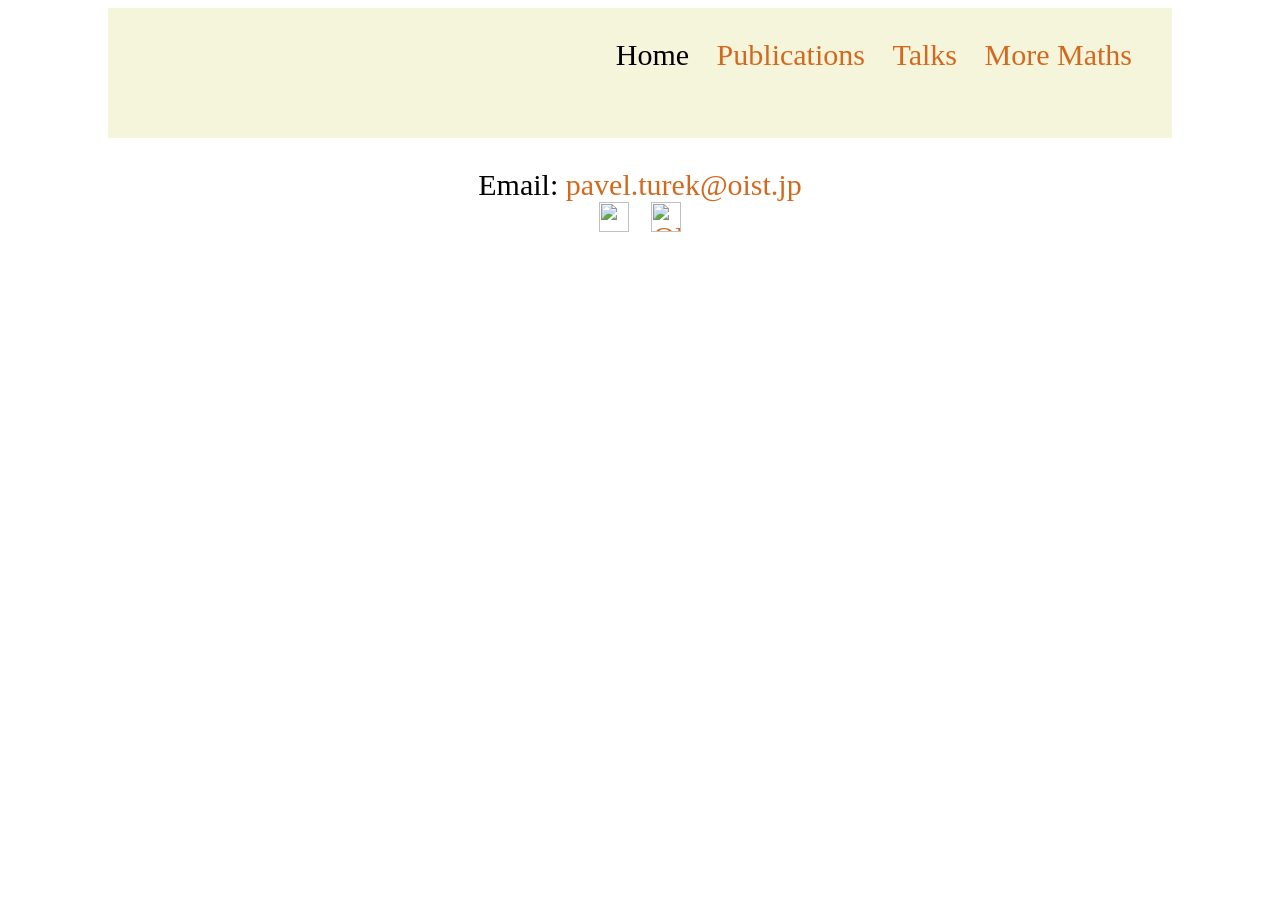
==== index.html @ b81c1799 "FooterTest" ====
<html>
<head>
    <link rel="stylesheet" href="Design.css">
</head>

<body>
    <header>
    <a href="" class="pages" style="color: black"> Home </a>
    <a href="Pages/Publications.html" class="pages"> Publications </a>
    <a href="Pages/Talks.html" class="pages"> Talks </a>
    <a href="Pages/MoreMaths.html" class="pages"> More Maths </a>
    </header>

    <footer>
        Email: <a href="mailto:pavel.turek@oist.jp">pavel.turek@oist.jp</a><br>
        <a href="https://scholar.google.com/citations?hl=en&user=Lr715s0AAAAJ"> <img height="30px" width="30px" src="https://upload.wikimedia.org/wikipedia/commons/c/c7/Google_Scholar_logo.svg?utm_source=commons.wikimedia.org&utm_campaign=index&utm_content=original"> </a>
            <a
    id="cy-effective-orcid-url"
     href="https://orcid.org/0000-0002-6190-0745"
     target="orcid.widget"
     rel="me noopener noreferrer"
     style="vertical-align: top">
     <img
        src="https://orcid.org/sites/default/files/images/orcid_16x16.png"
        style="width: 30px; margin-inline-start: 0.5em"
        alt="ORCID iD icon"/>
    </a>
    </footer>
</body>
</html>
---- Design.css ----
a:link {color: chocolate;}
a:visited {color: chocolate;}
a:hover {color: fuchsia;}
a:active {color: black;}

a {text-decoration:none;}

header {background-color:beige;
        height: 70px;
        text-align:right;
        padding: 30px;
        margin-left: 100px;
        margin-right: 100px;
        font-size: 30px;}

footer {height: 70px;
        text-align:center;
        padding: 30px;
        font-size: 30px;}

.pages {margin:10px}
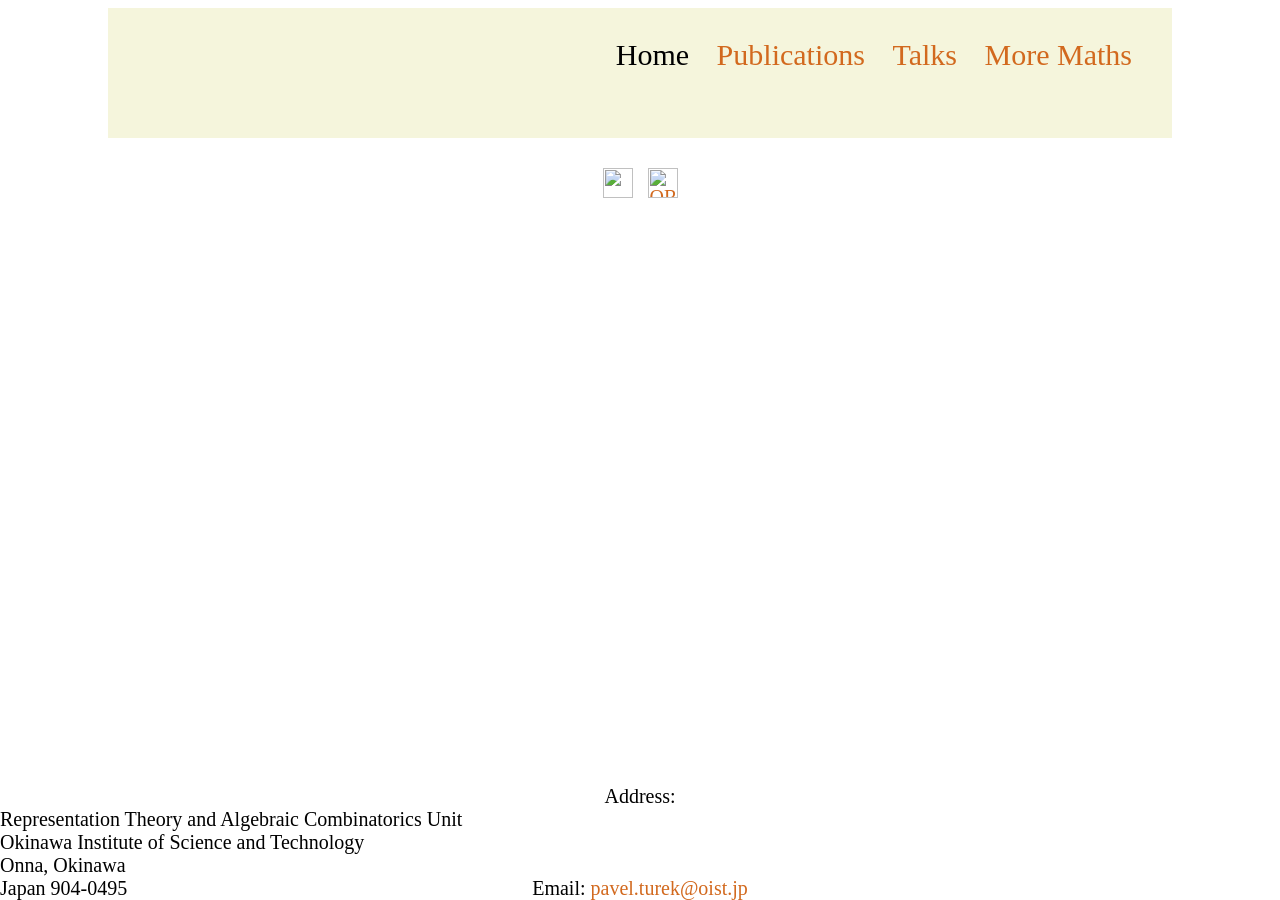
==== commit 6f233b4b: "Addresses" ====
--- a/index.html
+++ b/index.html
@@ -12,7 +12,9 @@
     </header>
 
     <footer>
-        Email: <a href="mailto:pavel.turek@oist.jp">pavel.turek@oist.jp</a><br>
+        <div style="position: absolute; bottom: 0; left: 0; width: 100%; text-align: center;">
+        Email: <a href="mailto:pavel.turek@oist.jp">pavel.turek@oist.jp</a>
+        </div>
         <a href="https://scholar.google.com/citations?hl=en&user=Lr715s0AAAAJ"> <img height="30px" width="30px" src="https://upload.wikimedia.org/wikipedia/commons/c/c7/Google_Scholar_logo.svg?utm_source=commons.wikimedia.org&utm_campaign=index&utm_content=original"> </a>
             <a
     id="cy-effective-orcid-url"
@@ -25,6 +27,16 @@
         style="width: 30px; margin-inline-start: 0.5em"
         alt="ORCID iD icon"/>
     </a>
+    <div style="position: absolute; bottom: 0; right: 0; width: 100%;">
+    Address:
+    <div style="text-align: left;">
+        Representation Theory and Algebraic Combinatorics Unit<br>
+        Okinawa Institute of Science and Technology<br>
+        Onna, Okinawa<br>
+        Japan 904-0495
+    </div>
+    </div>
+
     </footer>
 </body>
 </html>
--- a/Design.css
+++ b/Design.css
@@ -16,6 +16,6 @@
 footer {height: 70px;
         text-align:center;
         padding: 30px;
-        font-size: 30px;}
+        font-size: 20px;}
 
 .pages {margin:10px}
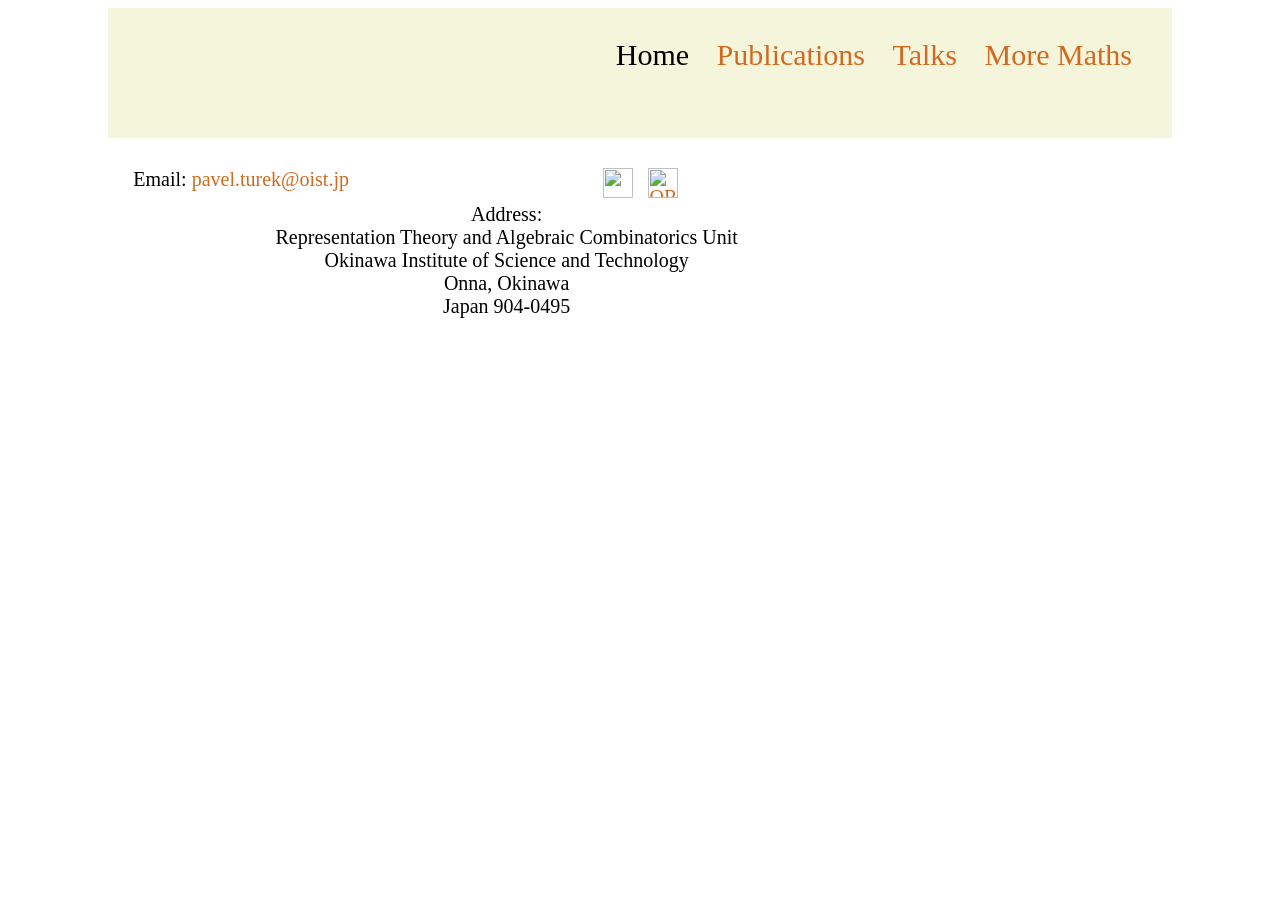
==== commit 10dd0866: "FooterPosititons" ====
--- a/index.html
+++ b/index.html
@@ -12,7 +12,7 @@
     </header>
 
     <footer>
-        <div style="position: absolute; bottom: 0; left: 0; width: 100%; text-align: center;">
+        <div style="position: absolute; left: 100pt; width: 100%; text-align: left;">
         Email: <a href="mailto:pavel.turek@oist.jp">pavel.turek@oist.jp</a>
         </div>
         <a href="https://scholar.google.com/citations?hl=en&user=Lr715s0AAAAJ"> <img height="30px" width="30px" src="https://upload.wikimedia.org/wikipedia/commons/c/c7/Google_Scholar_logo.svg?utm_source=commons.wikimedia.org&utm_campaign=index&utm_content=original"> </a>
@@ -27,9 +27,9 @@
         style="width: 30px; margin-inline-start: 0.5em"
         alt="ORCID iD icon"/>
     </a>
-    <div style="position: absolute; bottom: 0; right: 0; width: 100%;">
+    <div style="position: absolute; right: 100pt; width: 100%;">
     Address:
-    <div style="text-align: left;">
+    <div>
         Representation Theory and Algebraic Combinatorics Unit<br>
         Okinawa Institute of Science and Technology<br>
         Onna, Okinawa<br>
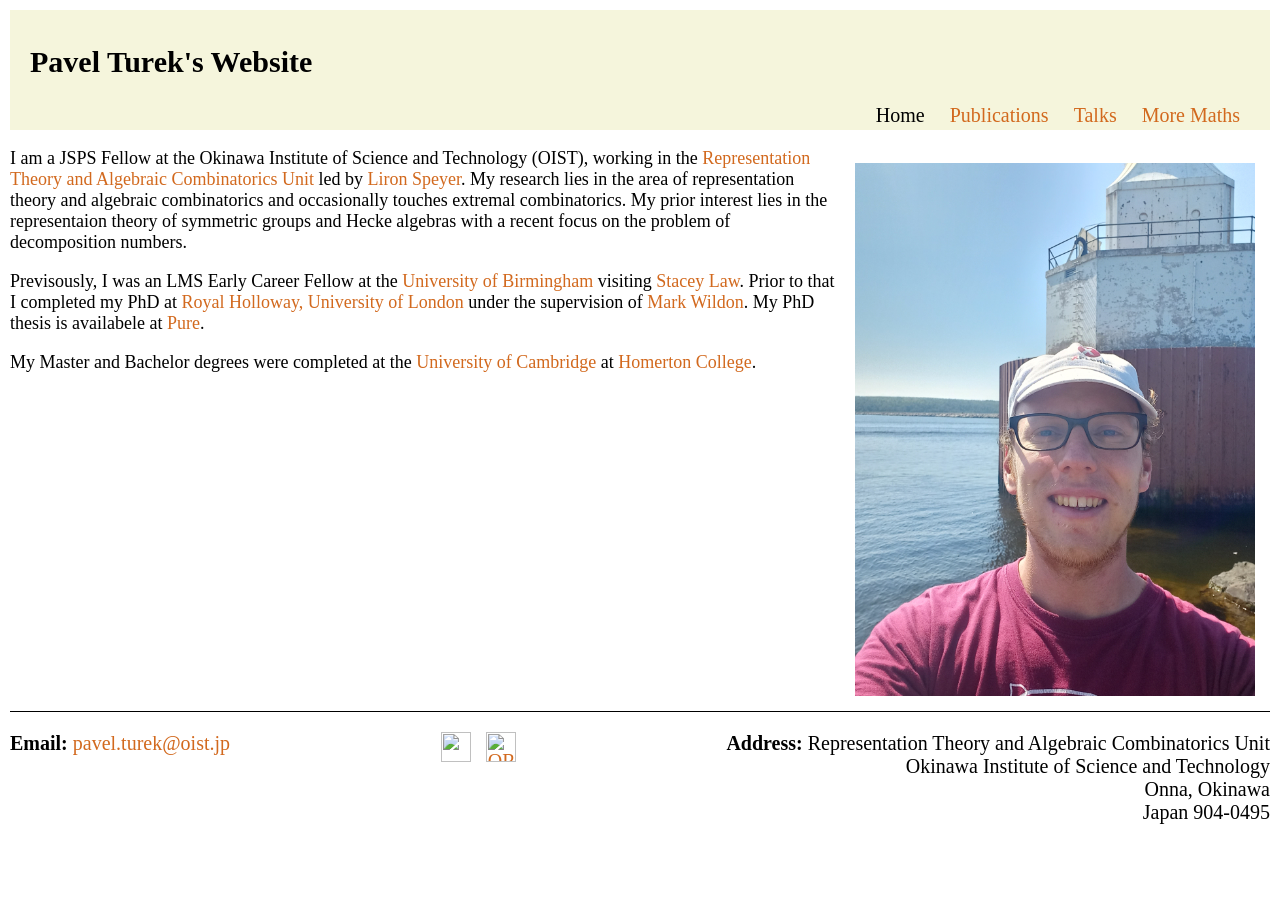
==== commit d3dc9886: "FunctionalVersion" ====
--- a/index.html
+++ b/index.html
@@ -5,18 +5,35 @@
 
 <body>
     <header>
+    <h2 style="text-align: left; font-size: 30px;">Pavel Turek's Website</h2>
     <a href="" class="pages" style="color: black"> Home </a>
     <a href="Pages/Publications.html" class="pages"> Publications </a>
     <a href="Pages/Talks.html" class="pages"> Talks </a>
     <a href="Pages/MoreMaths.html" class="pages"> More Maths </a>
     </header>
 
+    <div class="main">
+        <img src="Images/Michigan24.jpg" class="bigpic" width="400px" height="auto">
+        <p>
+            I am a JSPS Fellow at the Okinawa Institute of Science and Technology (OIST), working in the <a href="https://www.oist.jp/research/research-units/representations">Representation Theory and Algebraic Combinatorics Unit </a> led by <a href="https://www.oist.jp/en/people/liron-speyer">Liron Speyer</a>.
+        My research lies in the area of representation theory and algebraic combinatorics and occasionally touches extremal combinatorics. My prior interest lies in the representaion theory of symmetric groups and Hecke algebras with a recent focus on the problem of decomposition numbers.
+        </p>
+        <p>
+            Previsously, I was an LMS Early Career Fellow at the <a href="https://www.birmingham.ac.uk/about/college-of-engineering-and-physical-sciences/mathematics">University of Birmingham</a> visiting <a href="https://sites.google.com/view/staceylawmaths/">Stacey Law</a>.
+            Prior to that I completed my PhD at <a href="https://pure.royalholloway.ac.uk/en/organisations/mathematics/">Royal Holloway, University of London</a> under the supervision of <a href="https://www.ma.rhul.ac.uk/~uvah099/index.html">Mark Wildon</a>. My PhD thesis is availabele at <a href="https://pure.royalholloway.ac.uk/ws/portalfiles/portal/68021649/ThesisPure.pdf">Pure</a>.
+        </p>
+        <p>
+            My Master and Bachelor degrees were completed at the <a href="https://www.dpmms.cam.ac.uk/">University of Cambridge</a> at <a href="https://www.homerton.cam.ac.uk/">Homerton College</a>.
+        </p>
+    </div>
+
     <footer>
-        <div style="position: absolute; left: 100pt; width: 100%; text-align: left;">
-        Email: <a href="mailto:pavel.turek@oist.jp">pavel.turek@oist.jp</a>
-        </div>
+        <span style="text-align: left;">
+        <b>Email:</b> <a href="mailto:pavel.turek@oist.jp">pavel.turek@oist.jp</a>
+        </span>
+        <span style="text-align: center;">
         <a href="https://scholar.google.com/citations?hl=en&user=Lr715s0AAAAJ"> <img height="30px" width="30px" src="https://upload.wikimedia.org/wikipedia/commons/c/c7/Google_Scholar_logo.svg?utm_source=commons.wikimedia.org&utm_campaign=index&utm_content=original"> </a>
-            <a
+        <a
     id="cy-effective-orcid-url"
      href="https://orcid.org/0000-0002-6190-0745"
      target="orcid.widget"
@@ -27,16 +44,14 @@
         style="width: 30px; margin-inline-start: 0.5em"
         alt="ORCID iD icon"/>
     </a>
-    <div style="position: absolute; right: 100pt; width: 100%;">
-    Address:
-    <div>
+    </span>
+    <span style="text-align: right;">
+    <b>Address: </b>
         Representation Theory and Algebraic Combinatorics Unit<br>
         Okinawa Institute of Science and Technology<br>
         Onna, Okinawa<br>
         Japan 904-0495
-    </div>
-    </div>
-
+    </span>
     </footer>
 </body>
 </html>
--- a/Design.css
+++ b/Design.css
@@ -1,21 +1,37 @@
-a:link {color: chocolate;}
-a:visited {color: chocolate;}
+a {color: chocolate;}
 a:hover {color: fuchsia;}
-a:active {color: black;}
-
 a {text-decoration:none;}
 
+body {max-width: 1500px;
+      min-width: 900px;
+      margin: auto;}
+
 header {background-color:beige;
-        height: 70px;
+        height: 100px;
         text-align:right;
-        padding: 30px;
-        margin-left: 100px;
-        margin-right: 100px;
-        font-size: 30px;}
+        padding-left: 20px;
+        padding-top: 10px;
+        padding-right: 20px;
+        padding-bottom: 10px;
+        font-size: 20px;
+        margin: 10px;}
 
-footer {height: 70px;
-        text-align:center;
-        padding: 30px;
-        font-size: 20px;}
+footer {height: 80px;
+        padding: 0px;
+        font-size: 20px;
+        clear: both;
+        display: flex;
+        justify-content: space-between;
+        margin: 10px;
+        border-top: 1px black solid;
+        padding-top: 20px;
+        }
 
-.pages {margin:10px}
+.main {font-size: 18px;
+        margin:10px;}
+
+.pages {margin: 10px;}
+
+.bigpic {float: right;
+        margin: 15px;}
+
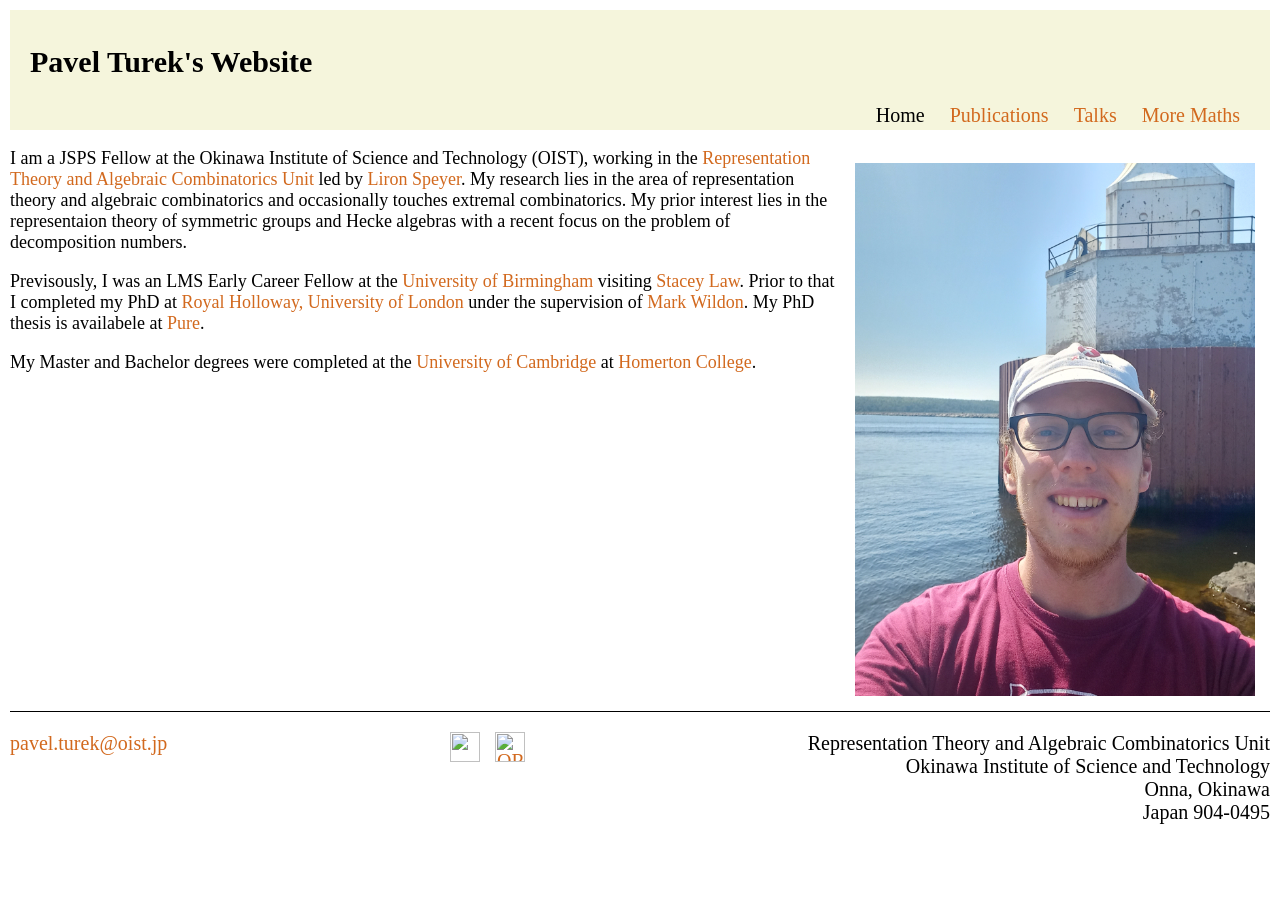
==== commit 42ce5cb2: "MobileFIx" ====
--- a/index.html
+++ b/index.html
@@ -29,7 +29,7 @@
 
     <footer>
         <span style="text-align: left;">
-        <b>Email:</b> <a href="mailto:pavel.turek@oist.jp">pavel.turek@oist.jp</a>
+        <a href="mailto:pavel.turek@oist.jp">pavel.turek@oist.jp</a>
         </span>
         <span style="text-align: center;">
         <a href="https://scholar.google.com/citations?hl=en&user=Lr715s0AAAAJ"> <img height="30px" width="30px" src="https://upload.wikimedia.org/wikipedia/commons/c/c7/Google_Scholar_logo.svg?utm_source=commons.wikimedia.org&utm_campaign=index&utm_content=original"> </a>
@@ -46,7 +46,6 @@
     </a>
     </span>
     <span style="text-align: right;">
-    <b>Address: </b>
         Representation Theory and Algebraic Combinatorics Unit<br>
         Okinawa Institute of Science and Technology<br>
         Onna, Okinawa<br>
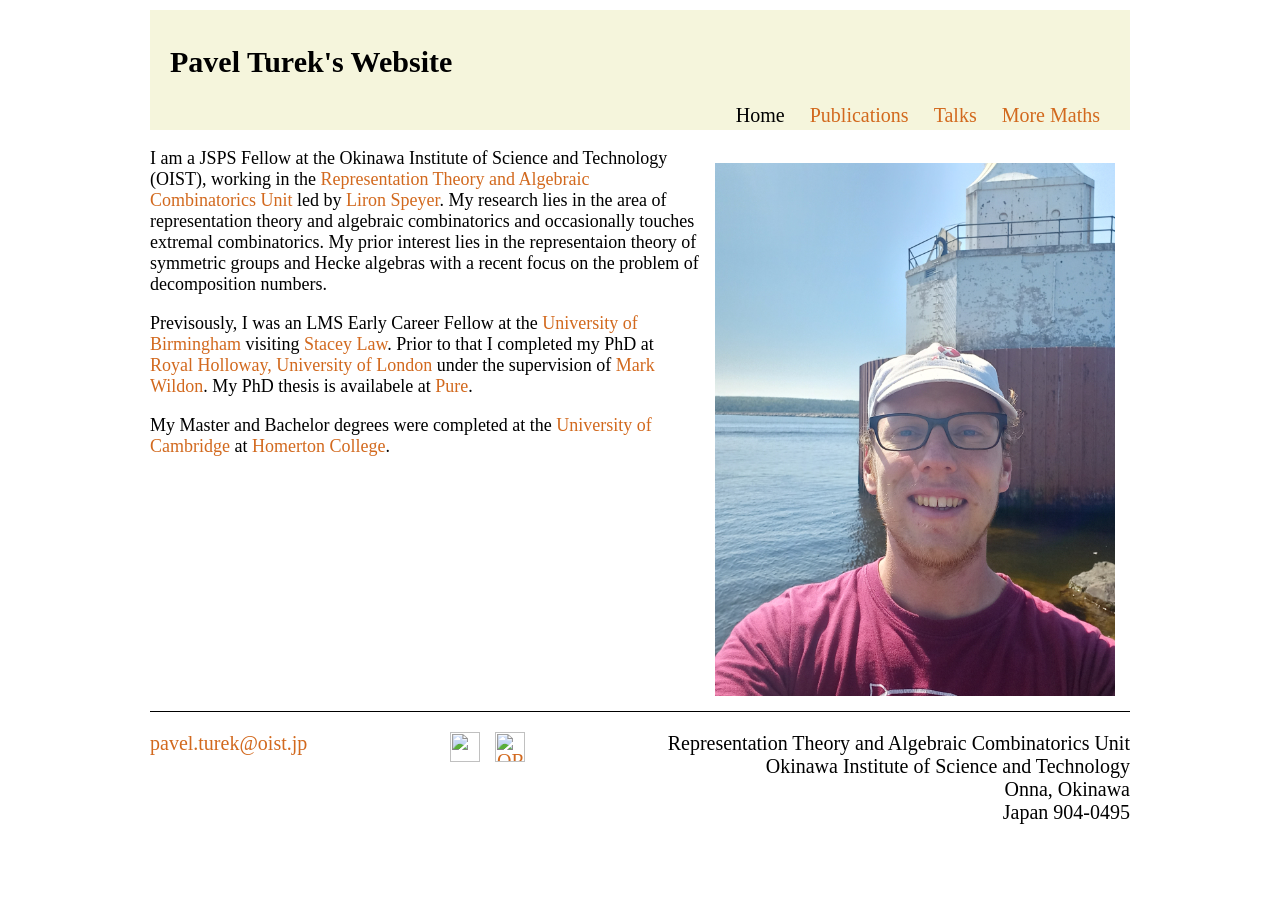
==== commit 20e5e83c: "Talks" ====
--- a/index.html
+++ b/index.html
@@ -1,5 +1,6 @@
 <html>
 <head>
+    <title>Pavel Turek's Website</title>
     <link rel="stylesheet" href="Design.css">
 </head>
 
--- a/Design.css
+++ b/Design.css
@@ -2,8 +2,8 @@
 a:hover {color: fuchsia;}
 a {text-decoration:none;}
 
-body {max-width: 1500px;
-      min-width: 900px;
+body {max-width: 1000px;
+      min-width: 750px;
       margin: auto;}
 
 header {background-color:beige;
@@ -30,8 +30,12 @@
 .main {font-size: 18px;
         margin:10px;}
 
+.talks {font-size: 14px;
+        margin:10px;}
+
 .pages {margin: 10px;}
 
 .bigpic {float: right;
         margin: 15px;}
 
+.sublist {list-style-type: circle;}
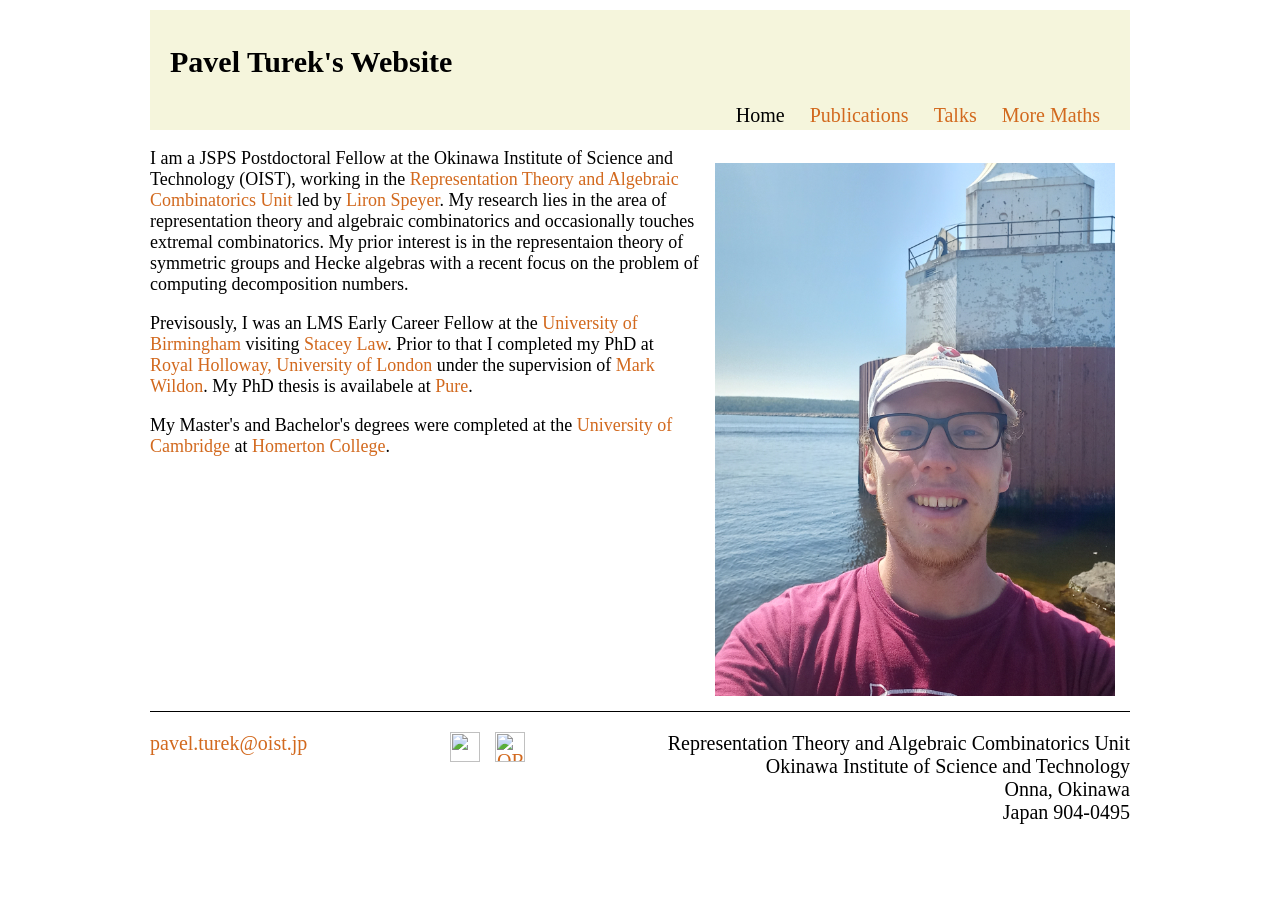
==== commit 8a1c118f: "MoreMathsPage" ====
--- a/index.html
+++ b/index.html
@@ -16,15 +16,15 @@
     <div class="main">
         <img src="Images/Michigan24.jpg" class="bigpic" width="400px" height="auto">
         <p>
-            I am a JSPS Fellow at the Okinawa Institute of Science and Technology (OIST), working in the <a href="https://www.oist.jp/research/research-units/representations">Representation Theory and Algebraic Combinatorics Unit </a> led by <a href="https://www.oist.jp/en/people/liron-speyer">Liron Speyer</a>.
-        My research lies in the area of representation theory and algebraic combinatorics and occasionally touches extremal combinatorics. My prior interest lies in the representaion theory of symmetric groups and Hecke algebras with a recent focus on the problem of decomposition numbers.
+            I am a JSPS Postdoctoral Fellow at the Okinawa Institute of Science and Technology (OIST), working in the <a href="https://www.oist.jp/research/research-units/representations">Representation Theory and Algebraic Combinatorics Unit </a> led by <a href="https://www.oist.jp/research/research-units/representations/liron-speyer">Liron Speyer</a>.
+        My research lies in the area of representation theory and algebraic combinatorics and occasionally touches extremal combinatorics. My prior interest is in the representaion theory of symmetric groups and Hecke algebras with a recent focus on the problem of computing decomposition numbers.
         </p>
         <p>
             Previsously, I was an LMS Early Career Fellow at the <a href="https://www.birmingham.ac.uk/about/college-of-engineering-and-physical-sciences/mathematics">University of Birmingham</a> visiting <a href="https://sites.google.com/view/staceylawmaths/">Stacey Law</a>.
             Prior to that I completed my PhD at <a href="https://pure.royalholloway.ac.uk/en/organisations/mathematics/">Royal Holloway, University of London</a> under the supervision of <a href="https://www.ma.rhul.ac.uk/~uvah099/index.html">Mark Wildon</a>. My PhD thesis is availabele at <a href="https://pure.royalholloway.ac.uk/ws/portalfiles/portal/68021649/ThesisPure.pdf">Pure</a>.
         </p>
         <p>
-            My Master and Bachelor degrees were completed at the <a href="https://www.dpmms.cam.ac.uk/">University of Cambridge</a> at <a href="https://www.homerton.cam.ac.uk/">Homerton College</a>.
+            My Master's and Bachelor's degrees were completed at the <a href="https://www.dpmms.cam.ac.uk/">University of Cambridge</a> at <a href="https://www.homerton.cam.ac.uk/">Homerton College</a>.
         </p>
     </div>
 
--- a/Design.css
+++ b/Design.css
@@ -38,4 +38,8 @@
 .bigpic {float: right;
         margin: 15px;}
 
+.smallpic {float: left;
+        margin: 5px;
+        vertical-align: top;}
+
 .sublist {list-style-type: circle;}
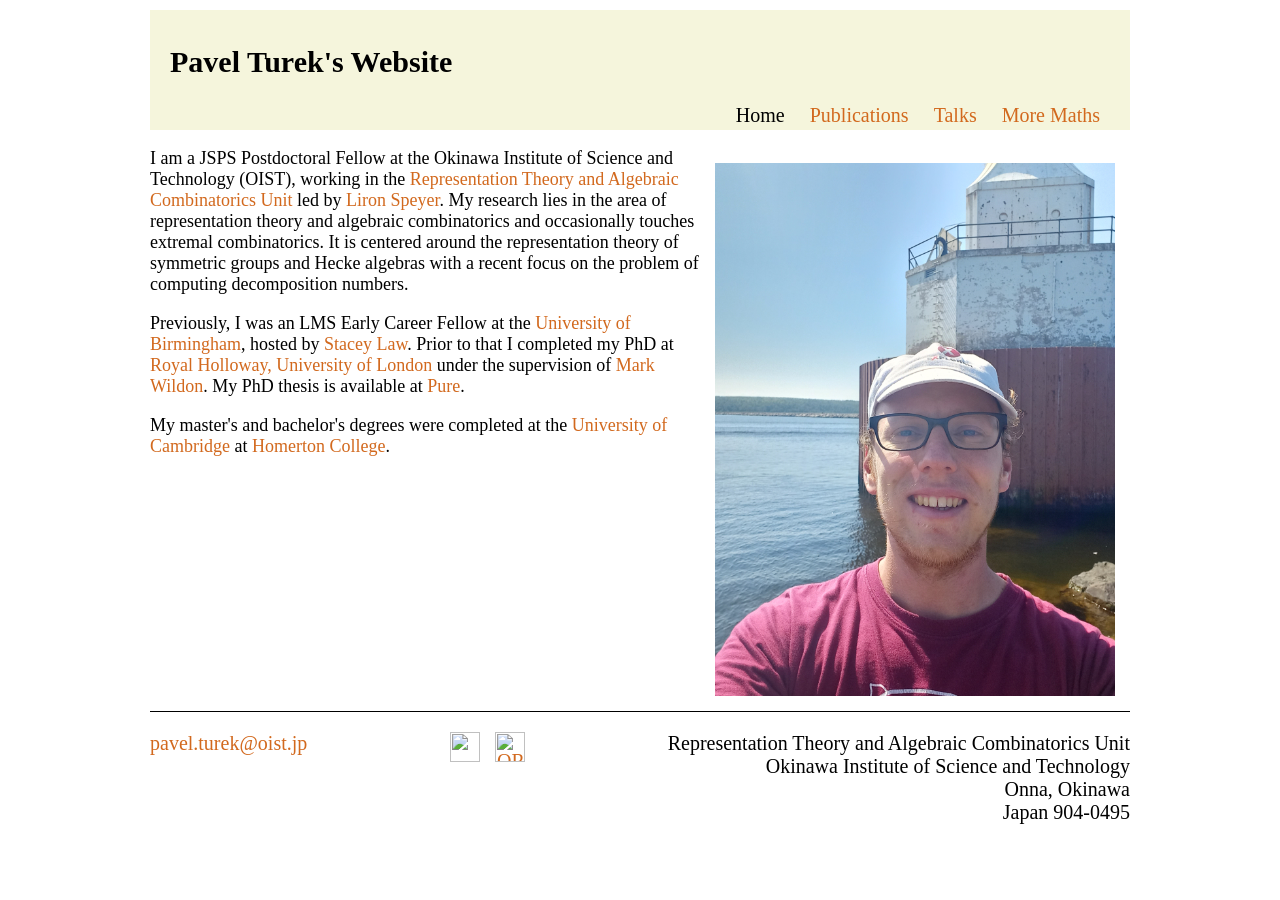
==== commit 5b1eb505: "Linked" ====
--- a/index.html
+++ b/index.html
@@ -17,14 +17,14 @@
         <img src="Images/Michigan24.jpg" class="bigpic" width="400px" height="auto">
         <p>
             I am a JSPS Postdoctoral Fellow at the Okinawa Institute of Science and Technology (OIST), working in the <a href="https://www.oist.jp/research/research-units/representations">Representation Theory and Algebraic Combinatorics Unit </a> led by <a href="https://www.oist.jp/research/research-units/representations/liron-speyer">Liron Speyer</a>.
-        My research lies in the area of representation theory and algebraic combinatorics and occasionally touches extremal combinatorics. My prior interest is in the representaion theory of symmetric groups and Hecke algebras with a recent focus on the problem of computing decomposition numbers.
+        My research lies in the area of representation theory and algebraic combinatorics and occasionally touches extremal combinatorics. It is centered around the representation theory of symmetric groups and Hecke algebras with a recent focus on the problem of computing decomposition numbers.
         </p>
         <p>
-            Previsously, I was an LMS Early Career Fellow at the <a href="https://www.birmingham.ac.uk/about/college-of-engineering-and-physical-sciences/mathematics">University of Birmingham</a> visiting <a href="https://sites.google.com/view/staceylawmaths/">Stacey Law</a>.
-            Prior to that I completed my PhD at <a href="https://pure.royalholloway.ac.uk/en/organisations/mathematics/">Royal Holloway, University of London</a> under the supervision of <a href="https://www.ma.rhul.ac.uk/~uvah099/index.html">Mark Wildon</a>. My PhD thesis is availabele at <a href="https://pure.royalholloway.ac.uk/ws/portalfiles/portal/68021649/ThesisPure.pdf">Pure</a>.
+            Previously, I was an LMS Early Career Fellow at the <a href="https://www.birmingham.ac.uk/about/college-of-engineering-and-physical-sciences/mathematics">University of Birmingham</a>, hosted by <a href="https://sites.google.com/view/staceylawmaths/">Stacey Law</a>.
+            Prior to that I completed my PhD at <a href="https://pure.royalholloway.ac.uk/en/organisations/mathematics/">Royal Holloway, University of London</a> under the supervision of <a href="https://www.ma.rhul.ac.uk/~uvah099/index.html">Mark Wildon</a>. My PhD thesis is available at <a href="https://pure.royalholloway.ac.uk/ws/portalfiles/portal/68021649/ThesisPure.pdf">Pure</a>.
         </p>
         <p>
-            My Master's and Bachelor's degrees were completed at the <a href="https://www.dpmms.cam.ac.uk/">University of Cambridge</a> at <a href="https://www.homerton.cam.ac.uk/">Homerton College</a>.
+            My master's and bachelor's degrees were completed at the <a href="https://www.dpmms.cam.ac.uk/">University of Cambridge</a> at <a href="https://www.homerton.cam.ac.uk/">Homerton College</a>.
         </p>
     </div>
 
